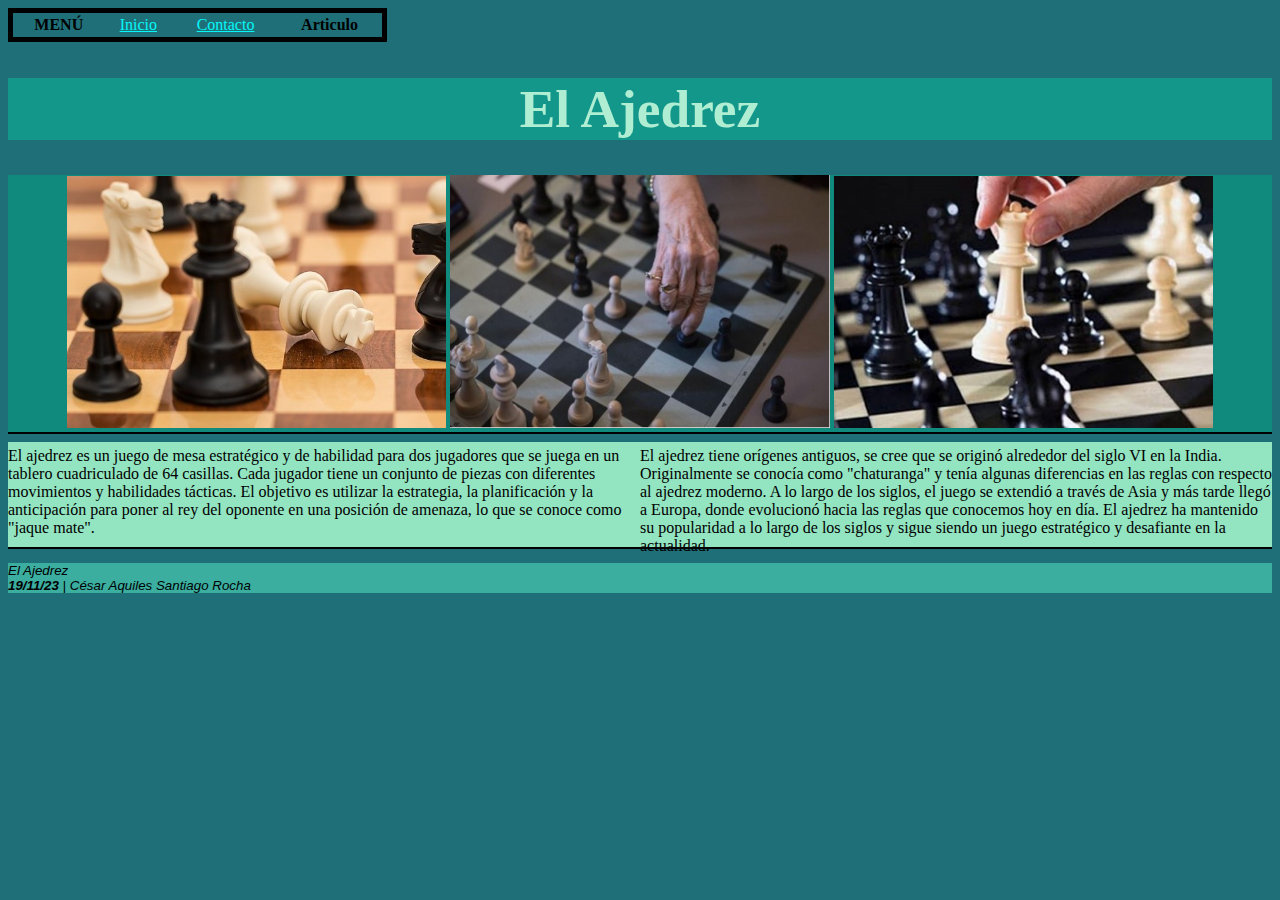
==== articulo.html @ 5611a538 "Add files via upload" ====
<!DOCTYPE html>
<html>

<head>
    <title>El Ajedrez</title>
    <link rel="stylesheet" href="css/estilos.css">
</head>

<body>
    <div>
        <table class="menu">
            <tr><td><b>MENÚ</b></td>
                <td><a class="links" href="index.html">Inicio</a></td>
                <td><a class="links" href="contacto.html">Contacto</a></td>
                <td><strong>Articulo</strong></td>
            </tr>
        </table>
    </div>

    <div id="zona-encabezado">
        <h1 class="encabezado">El Ajedrez</h1>
    </div>

    <div id="zona-imagenes">
        <img src="img/Ajedrez 1.jpeg">
        <img src="img/Ajedrez 2.jpeg">
        <img src="img/Ajedrez 3.jpeg">
    </div>
<hr color="black">
    <div id="zona-cuerpo">
        <p id="texto-1">El ajedrez es un juego de mesa estratégico y de habilidad para dos jugadores que se juega en un tablero 
        cuadriculado de 64 casillas. Cada jugador tiene un conjunto de piezas con diferentes movimientos y habilidades tácticas. 
        El objetivo es utilizar la estrategia, la planificación y la anticipación para poner al rey del oponente en una posición 
        de amenaza, lo que se conoce como "jaque mate".</p>

        <p id="texto-2">El ajedrez tiene orígenes antiguos, se cree que se originó alrededor del siglo VI en la India.
        Originalmente se conocía como "chaturanga" y tenía algunas diferencias en las reglas con respecto al ajedrez moderno. 
        A lo largo de los siglos, el juego se extendió a través de Asia y más tarde llegó a Europa, donde 
        evolucionó hacia las reglas que conocemos hoy en día. El ajedrez ha mantenido su popularidad a lo largo 
        de los siglos y sigue siendo un juego estratégico y desafiante en la actualidad.</p>
    </div>
<hr color="black">
    <div id="zona-final">
        <p id="pie-de-pagina">
            <i>El Ajedrez<br>
            <b>19/11/23</b> | César Aquiles Santiago Rocha</i>
        </p>
    </div>

</body>

</html>
---- css/estilos.css ----
.menu{
    width: 30%;
    border-color: #00334b;
    border: 5px;
    border-style: solid;
    text-align: center;
}
    
.imagen {
    width: 25%;
    border: 5px solid #1B4F72;
    float: right;
    }

.encabezado{
    font-family:'Times New Roman', Times, serif;
    font-size: 40pt;
    text-align: center;
    color: #b0eed3;
}

body{
    background-color: #1f6f78;
}

img{
    width: 30%;
}

.links:link{
    color:rgb(5, 248, 248);
}

.links:visited{
    color: rgb(3, 216, 216);
}

#zona-encabezado{
    width: 100%;
    background-color: #13978a;
}

#zona-imagenes{
    float: right;
    width: 100%;
    background-color: #118a7e;
    text-align: center;
}

#zona-cuerpo{
    text-align: left;
    width: 100%;
}

#texto-1{
    margin: 0px;
    padding-top: 5px;
    width: 50%;
    float: left;
    height: 100px;
    background-color: #93e4c1;
}

#texto-2{
    margin: 0px;
    padding-top: 5px;
    width: 50%;
    float: right;
    height: 100px;
    background-color: #93e4c1;
}

#zona-final{
    width: 100%;
    background: #3baea0;
}

#pie-de-pagina{
    font-size: 10pt;
    font-family: 'Lucida Sans', 'Lucida Sans Regular', 'Lucida Grande', 'Lucida Sans Unicode', Geneva, Verdana, sans-serif;
    text-align: left;
}
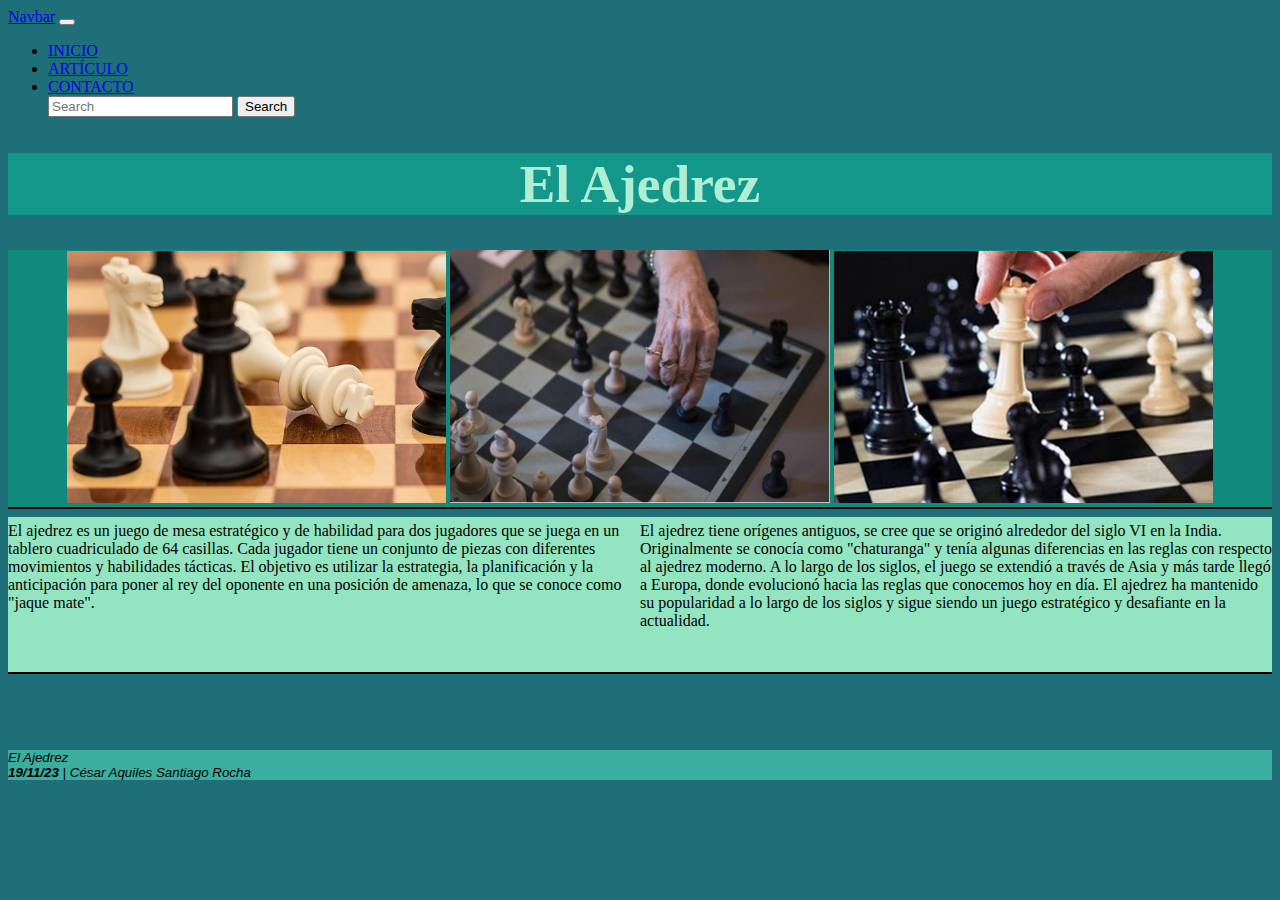
==== commit e3d5c572: "Add files via upload" ====
--- a/articulo.html
+++ b/articulo.html
@@ -1,22 +1,42 @@
 <!DOCTYPE html>
-<html>
 
 <head>
     <title>El Ajedrez</title>
-    <link rel="stylesheet" href="css/estilos.css">
+    <link href="css/estilos.css" rel="stylesheet">
+    <link href="https://cdn.jsdelivr.net/npm/bootstrap@5.3.2/dist/css/bootstrap.min.css" rel="stylesheet"
+    integrity="sha384-T3c6CoIi6uLrA9TneNEoa7RxnatzjcDSCmG1MXxSR1GAsXEV/Dwwykc2MPK8M2HN" crossorigin="anonymous">
+    <script src="https://cdn.jsdelivr.net/npm/bootstrap@5.3.2/dist/js/bootstrap.bundle.min.js"></script>
 </head>
 
-<body>
-    <div>
-        <table class="menu">
-            <tr><td><b>MENÚ</b></td>
-                <td><a class="links" href="index.html">Inicio</a></td>
-                <td><a class="links" href="contacto.html">Contacto</a></td>
-                <td><strong>Articulo</strong></td>
-            </tr>
-        </table>
-    </div>
-
+<body class="body">
+<div>
+    <nav class="navbar navbar-expand-lg bg-dark border-bottom" data-bs-theme="dark">
+        <div class="container-fluid">
+            <a class="navbar-brand" href="#">Navbar</a>
+            <button class="navbar-toggler" type="button" data-bs-toggle="collapse"
+                data-bs-target="#navbarSupportedContent" aria-controls="navbarSupportedContent" aria-expanded="false"
+                aria-label="Toggle navigation">
+                <span class="navbar-toggler-icon"></span>
+            </button>
+            <div class="collapse navbar-collapse" id="navbarSupportedContent">
+                <ul class="navbar-nav me-auto mb-2 mb-lg-0">
+                    <li class="nav-item">
+                        <a class="nav-link" aria-current="page" href="index.html">INICIO</a>
+                    </li>
+                    <li class="nav-item">
+                        <a class="nav-link active" href="articulo.html">ARTÍCULO</a>
+                    </li>
+                    <li class="nav-item">
+                        <a class="nav-link" href="contacto.html">CONTACTO</a>
+                    </li>
+                <form class="d-flex" role="search">
+                    <input class="form-control me-2" type="search" placeholder="Search" aria-label="Search">
+                    <button class="btn btn-outline-success" type="submit">Search</button>
+                </form>
+            </div>
+        </div>
+    </nav>
+</div>
     <div id="zona-encabezado">
         <h1 class="encabezado">El Ajedrez</h1>
     </div>
@@ -39,7 +59,9 @@
         evolucionó hacia las reglas que conocemos hoy en día. El ajedrez ha mantenido su popularidad a lo largo 
         de los siglos y sigue siendo un juego estratégico y desafiante en la actualidad.</p>
     </div>
+    <br>
 <hr color="black">
+<br><br><br>
     <div id="zona-final">
         <p id="pie-de-pagina">
             <i>El Ajedrez<br>
@@ -48,5 +70,4 @@
     </div>
 
 </body>
-
 </html>--- a/css/estilos.css
+++ b/css/estilos.css
@@ -19,7 +19,7 @@
     color: #b0eed3;
 }
 
-body{
+.body{
     background-color: #1f6f78;
 }
 
@@ -57,7 +57,7 @@
     padding-top: 5px;
     width: 50%;
     float: left;
-    height: 100px;
+    height: 150px;
     background-color: #93e4c1;
 }
 
@@ -66,7 +66,7 @@
     padding-top: 5px;
     width: 50%;
     float: right;
-    height: 100px;
+    height: 150px;
     background-color: #93e4c1;
 }
 
